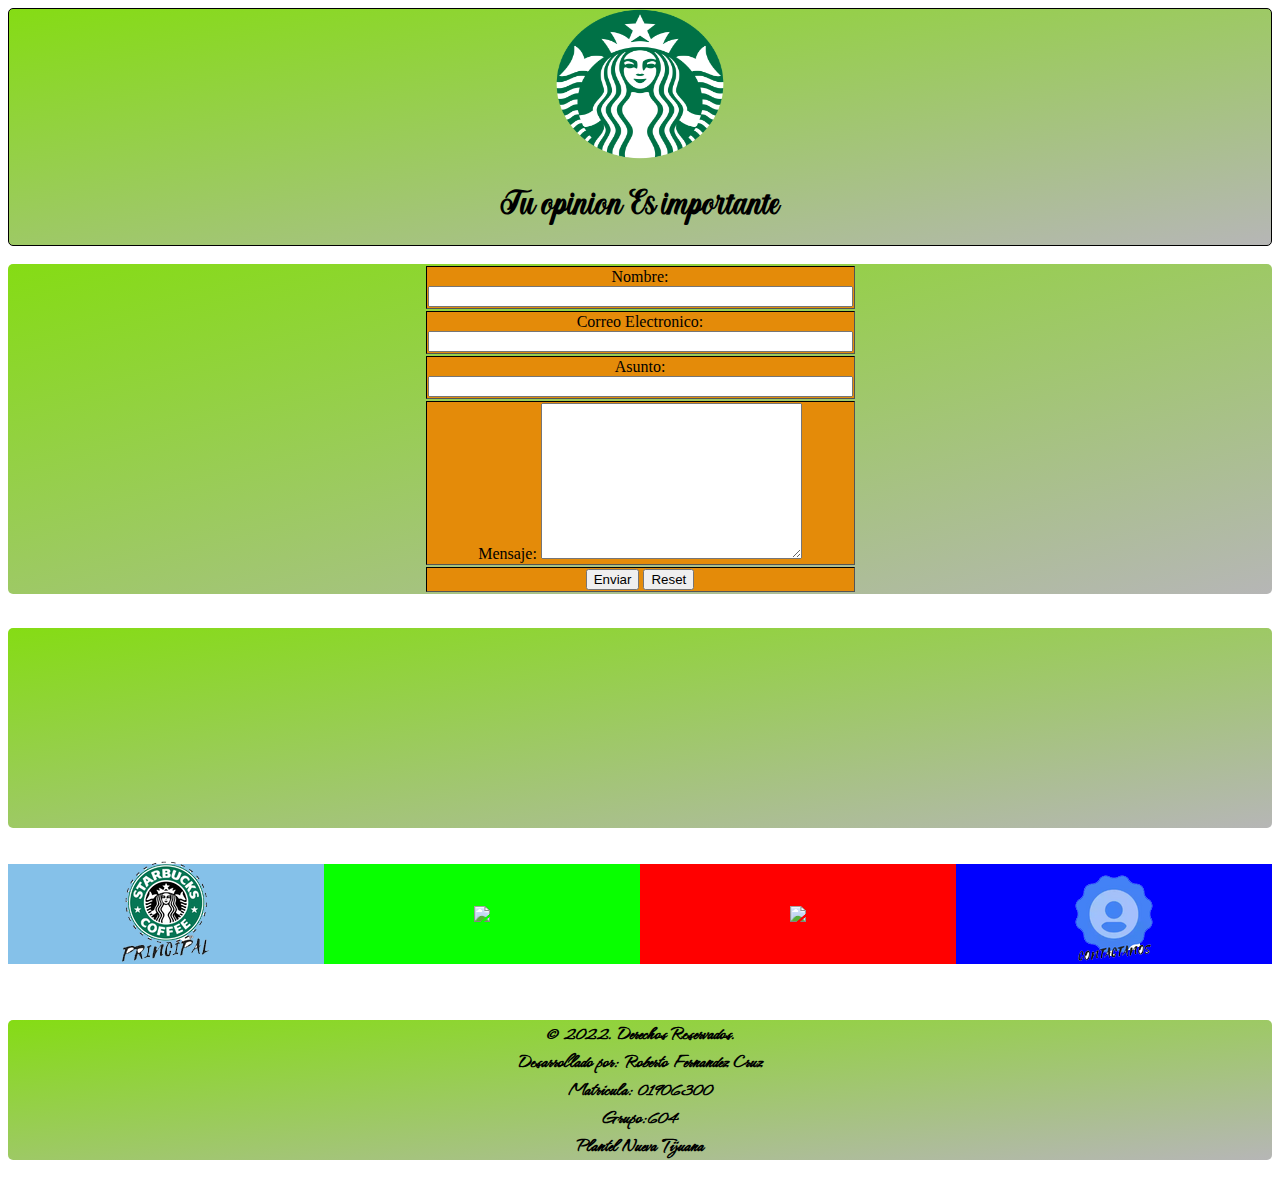
==== contacto.html @ 7e3fdde6 "Rename Contacto.html to contacto.html" ====
<html>
	<head>
		<title>
			Starbucks Coffe-Contacto
		</title>
		<link rel="icon" href="starbucks.png">
		<link rel="stylesheet" href="Estilos.css">
		<link rel="preconnect" href="https://fonts.googleapis.com">
		<link rel="preconnect" href="https://fonts.gstatic.com" crossorigin>
		<link href="https://fonts.googleapis.com/css2?family=Hurricane&display=swap" rel="stylesheet">		
	</head>
	<body>
	<div class="div1">
		<center>
		<img class="img2" src=starbucks.png>
		</center>
		<h1 id="fuente-sanswashere">
				<center>
				Tu opinion Es importante
				</center>
		</h1>
	</div>				
		<br>
		<center>
		<div class="div2">
			<form>
				<table class="tab" border="1">
					<tr>
						<td>
							<label>Nombre:</label>
							<input type="text" size="50"
							name="nombre" id="nombre">
							</input>
						</td>
					</tr>
					<tr>
						<td>
							<label>Correo Electronico:</label>
							<input type="text" size="50"
							name="Correo" id="Correo">
							</input>
						</td>
					</tr>
					<tr>
						<td>
							<label>Asunto:</label>
							<input type="text" size="50"
							name="Asunto" id="Asunto">
							</input>
						</td>
					</tr>
					<tr>
						<td>
							<label>Mensaje:</label>
							<textarea rows="10" cols="30"
							name="Mensaje" id="Mensaje">
							</textarea>
							</input>
						</td>
					</tr>
					<tr>
						<td>
							<input type="submit"
							value="Enviar">
							<input type="reset">
						</td>	
					</tr>
				</table>
			</form>
		</div>	
		<br>
		<div class="div3">
		<iframe src="https://www.google.com/maps/embed?pb=!1m18!1m12!1m3!1d8001.442854922578!2d-117.01711014756187!3d32.52101046190894!2m3!1f0!2f0!3f0!3m2!1i1024!2i768!4f13.1!3m3!1m2!1s0x80d9484518e2f8c3%3A0xa7b5588cff3b0421!2sStarbucks!5e0!3m2!1ses!2smx!4v1649343930964!5m2!1ses!2smx" width="100%" height="200" style="border:0;" allowfullscreen="" loading="lazy" referrerpolicy="no-referrer-when-downgrade"></iframe>
		</div>
		<br>
		<br>
		</center>
		
		<center>
		<div class="navegacion">
				<div class="navegacion-item"><A href="index.html"><img src=principal.png> </A> </div>
				<div class="navegacion-item"><A href="sobre_Nosotros.html"><img src=Historia.png> </A> </div>
				<div class="navegacion-item"><A href="productos.html"><img src=Productos.png> </A> </div>
				<div class="navegacion-item"><A href="contacto.html"><img src=contacto.png> </A> </div>
		</div>		
		
		</center>
		
			<br>
			<br>
<div class="div4">
		<p id="fuente-google">
			<b>
			&copy; 2022. Derechos Reservados. <br>
			Desarrollado por: Roberto Fernandez Cruz <br>
			Matricula: 01906300 <br>
			Grupo:604 <br>
			Plantel Nueva Tijuana
			<b>
		</p>
</div>		
	</body>
</html>
---- Estilos.css ----
body{
	background: url("fondo1.jpg");
}

h1{
	font-size:	30px;
	font-style: Tahoma;
	text-align: center;
	color: #000000;
}	
p{
	font-size: 5x;
	font-style: Tahoma;
	Text-align: Center;
	color: #7D3C98;
}

table{
	border-color: #000000;
	font-size: 15 px;
	font-style: Tahoma;
	text-align: center;
	border:5px;
	width: 60%;	
}

th{
	text-align: center;
	color: #000000;
	width: 25%;
}

td{
	text-align: center;
	background: #E48B09;
}

p{
	font-size: 20px;
	color: 000000;
	font-style: Tahoma
}
/*codigo tabla transparente*/
.sin{
	border-style: transparent;
	border: 0;
	background-color: transparent;
}
/*codigo tabla contacto*/
.tab{
	width: 30%;
	height:20%;
	border: 1;
	border-color: black;
}
/*Tama�o imagenes productos*/
.img{
	width: 300;
	height: 250;
}	
/*Tama�o logo*/
.img2{
	width: 300;
	height: 150;
}
/*tama�o imagenes marquee*/
.pimg{
	width: 300;
	height: 250;
}

.div1{
	border: 1px solid black;
	background: linear-gradient(to bottom right,#85DC14,#B6B6B6);
	border-radius: 5px;
}

.div2{
	background: linear-gradient(to bottom right,#85DC14,#B6B6B6);
	border: 0px solid black;
	border-radius: 5px;
}

.div3{
	background: linear-gradient(to bottom right,#85DC14,#B6B6B6);
	border: 0px solid black;
	border-radius: 5px;
}

.div4{
	background: linear-gradient(to bottom right,#85DC14,#B6B6B6);
	border: 0px solid black;
	border-radius: 5px;
}

.caja{ 
	height:350px;
	width:300px;
	border: 1px solid #85DC03;
	background: #679911;
	margin: 5px;
	color: black;
	text-align: center;
	font-family: "Lato", sans-serif;
	display: inline-block;
}

.caja:hover{
			/*colocar sombra div*/
			/*	 x y Radio Color*/
	 box-shadow: 0 0 10px red;
	/* Cambiar tama�o de escala del div*/
	 transform: scale(1.3);
}

.caja-texto{
	padding-bottom: 5px;
	padding-top: 2px;
	font-size:25px;
	color: green;
	font-weight: bold;
}

.texto-adicional{
	padding-top: 5px;
	font-size: 25px;
}

@font-face{
	font-family:"sanswashere";
	src: url(Belagia.ttf);
}

#fuente-sanswashere{
	font-family:"sanswashere";
}

#fuente-google{
	font-family: 'Hurricane', cursive;
}

.navegacion{
		display:flex;
		height:100px;
}
.navegacion-item{
	flex: 1;
	color: #fff;
	font-weight: bold;
	font-size: 15px;
	display: flex;
	transition: flex-grow 1.5s;
	justify-content: center;
	align-items: center;
}
	
.navegacion-item:hover{
	flex-grow:10;
}

.navegacion-item:nth-child(1){
background:#85C1E9;
}
.navegacion-item:nth-child(2){
background:#08FF00;
}
.navegacion-item:nth-child(3){
background:#FF0000;
}	
.navegacion-item:nth-child(4){
background:#0000FF ;
}
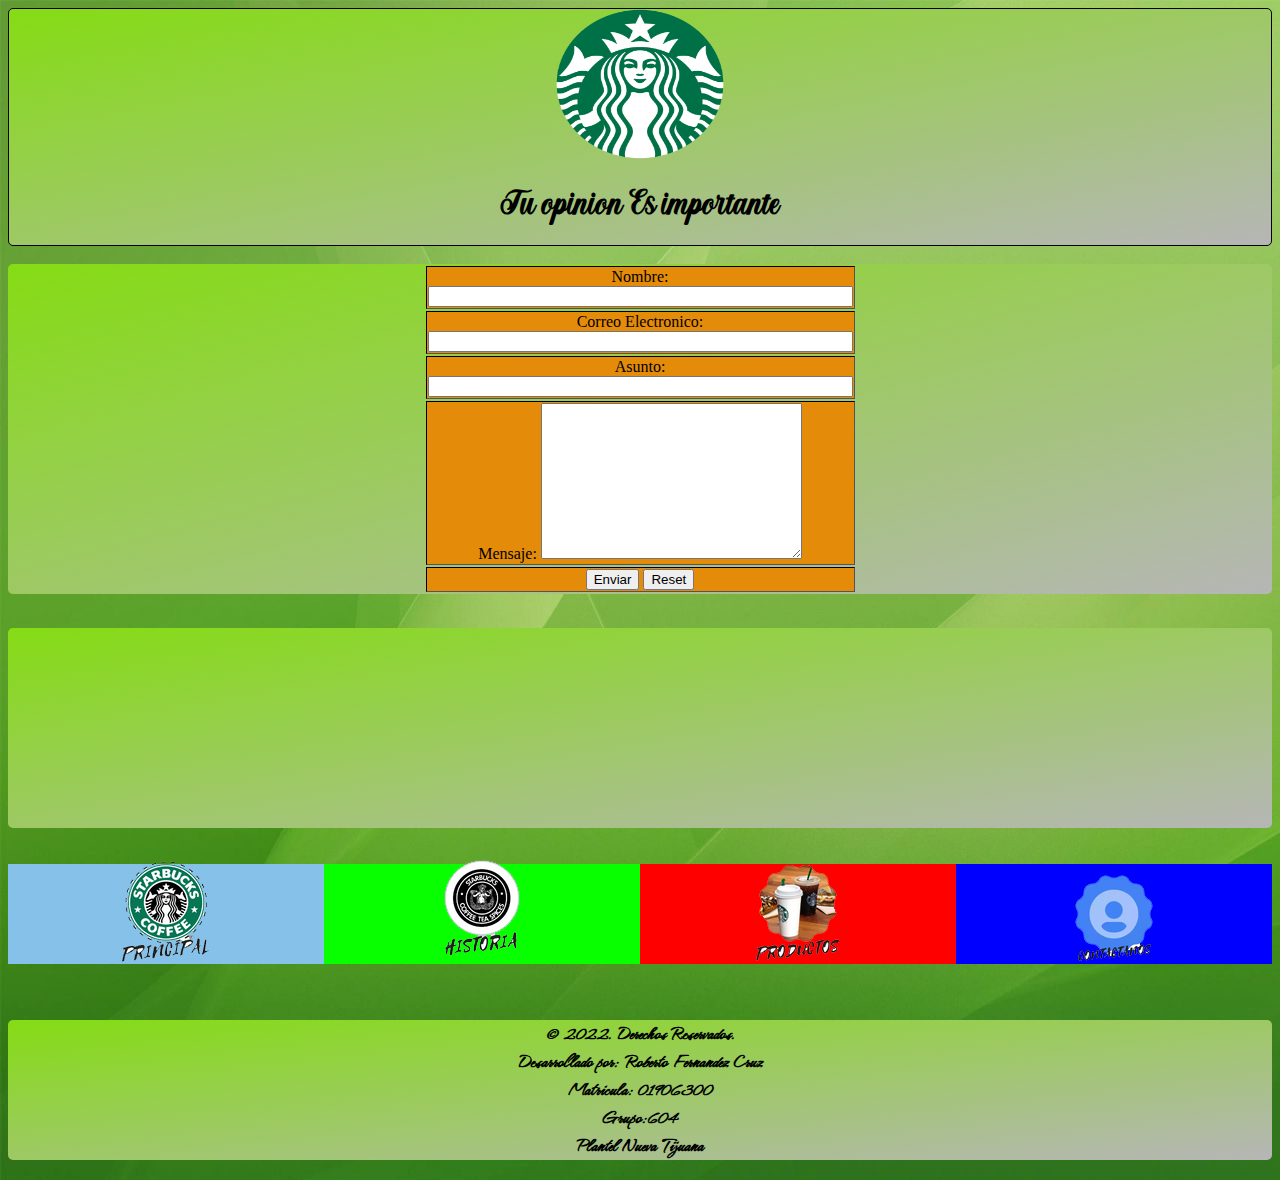
==== commit a5da2491: "Update contacto.html" ====
--- a/contacto.html
+++ b/contacto.html
@@ -79,7 +79,7 @@
 		<center>
 		<div class="navegacion">
 				<div class="navegacion-item"><A href="index.html"><img src=principal.png> </A> </div>
-				<div class="navegacion-item"><A href="sobre_Nosotros.html"><img src=Historia.png> </A> </div>
+				<div class="navegacion-item"><A href="sobre_nosotros.html"><img src=Historia.png> </A> </div>
 				<div class="navegacion-item"><A href="productos.html"><img src=Productos.png> </A> </div>
 				<div class="navegacion-item"><A href="contacto.html"><img src=contacto.png> </A> </div>
 		</div>		
--- a/Estilos.css
+++ b/Estilos.css
@@ -1,5 +1,5 @@
 body{
-	background: url("fondo1.jpg");
+	background: url("Fondo1.jpg");
 }
 
 h1{
@@ -53,17 +53,17 @@
 	border: 1;
 	border-color: black;
 }
-/*Tama�o imagenes productos*/
+/*Tamaño imagenes productos*/
 .img{
 	width: 300;
 	height: 250;
 }	
-/*Tama�o logo*/
+/*Tamaño logo*/
 .img2{
 	width: 300;
 	height: 150;
 }
-/*tama�o imagenes marquee*/
+/*tamaño imagenes marquee*/
 .pimg{
 	width: 300;
 	height: 250;
@@ -109,7 +109,7 @@
 			/*colocar sombra div*/
 			/*	 x y Radio Color*/
 	 box-shadow: 0 0 10px red;
-	/* Cambiar tama�o de escala del div*/
+	/* Cambiar tamaño de escala del div*/
 	 transform: scale(1.3);
 }
 
@@ -169,4 +169,4 @@
 }	
 .navegacion-item:nth-child(4){
 background:#0000FF ;
-}+}
